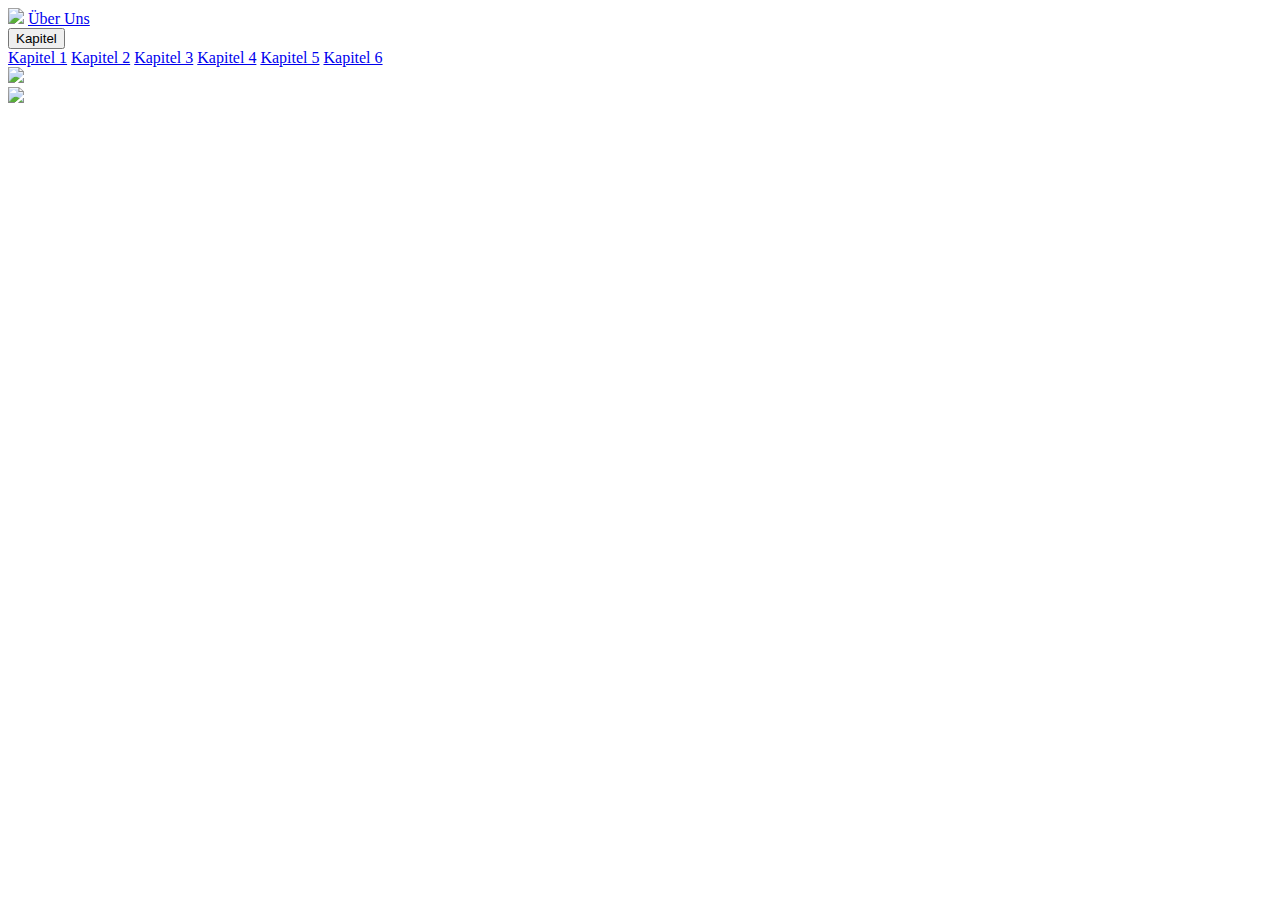
==== index.html @ 2693a5b6 "change" ====
<!DOCTYPE html>
<html lang="en">
<head>
    <meta charset="UTF-8">
    <meta name="viewport" content="width=device-width, initial-scale=1.0">
    <meta http-equiv="X-UA-Compatible" content="ie=edge">
    <title>HERO CONCEPT 2022</title>
    <link rel="stylesheet" href="./main/heroconcept.css">
</head>

<body>

    <div class="navbar">
        <a href="../MAIN/heroconcept.html"><img src="https://img.icons8.com/ios-filled/15/000000/home.png" class="home"/></a>
        <a href="../SIDES/us.html" class="us">Über Uns</a>
        <div class="dropdown">
            <button class="dropbtn">Kapitel 
            <i class="fa fa-caret-down"></i>
            </button>
            <div class="dropdown-content">
                <a href="../SIDES/chapter1.html">Kapitel 1</a>
                <a href="../SIDES/chapter2.html">Kapitel 2</a>
                <a href="../SIDES/chapter3.html">Kapitel 3</a>
                <a href="../SIDES/chapter4.html">Kapitel 4</a>
                <a href="../SIDES/chapter5.html">Kapitel 5</a>
                <a href="../SIDES/chapter6.html">Kapitel 6</a>
            </div>
      </div>
      <div class="pdfnav"><a href="../SIDES/heropdfs.html"><img src="https://img.icons8.com/ios-filled/20/000000/pdf--v1.png" class="pdf"/></a></div>
      <div class="chatnav"><a href="../SIDES/chat.html"><img src="https://img.icons8.com/ios-filled/20/000000/chat--v1.png" class="chat"/></a> </div>
    </div>

    <div class="video">
    <iframe width="560" height="315" src="https://www.youtube.com/embed/21uG2NYUqSY" title="YouTube video player" frameborder="0" allow="accelerometer; autoplay; clipboard-write; encrypted-media; gyroscope; picture-in-picture" allowfullscreen></iframe>
    </div>
  
</body>
</html>
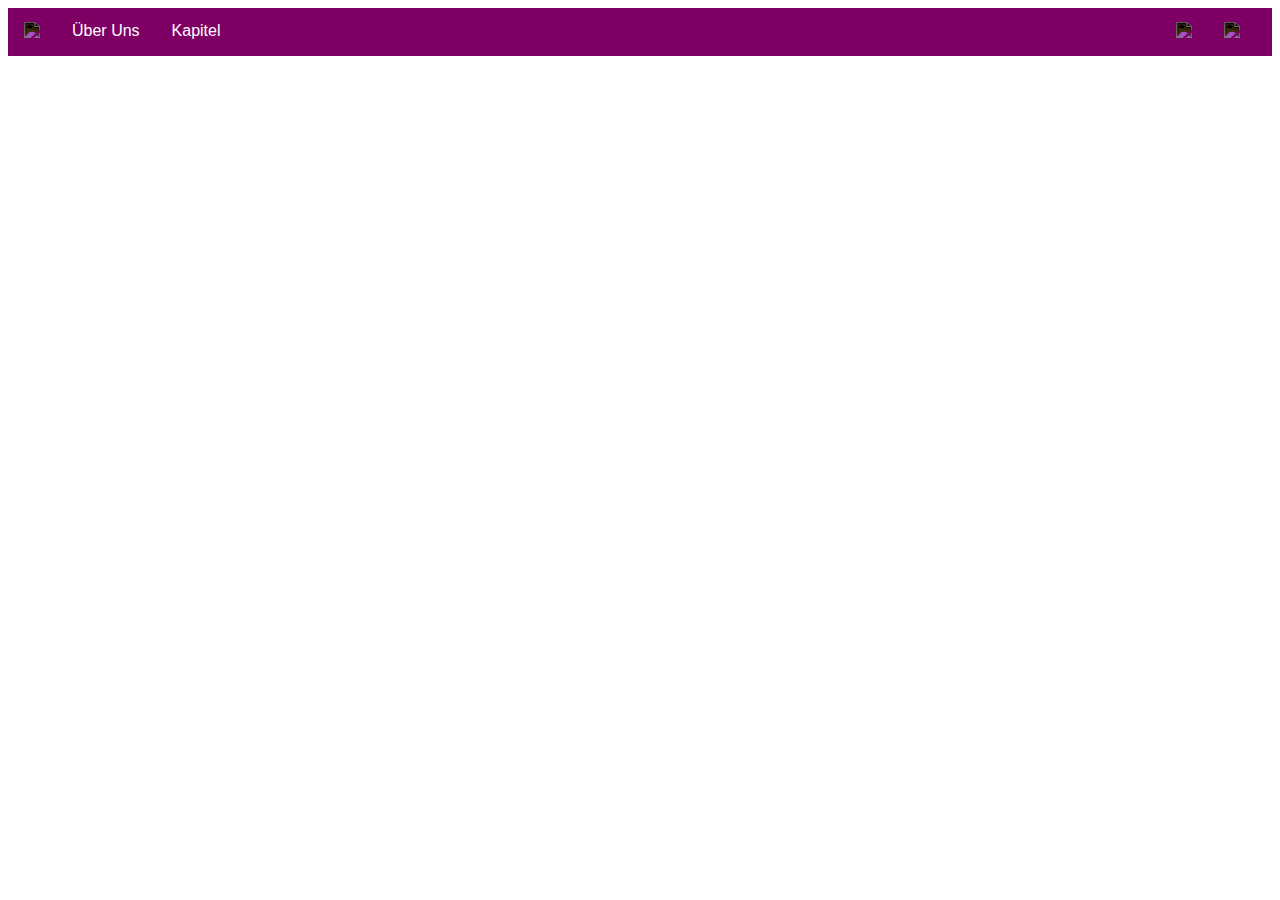
==== commit 6e22ee81: "change" ====
--- a/index.html
+++ b/index.html
@@ -5,7 +5,7 @@
     <meta name="viewport" content="width=device-width, initial-scale=1.0">
     <meta http-equiv="X-UA-Compatible" content="ie=edge">
     <title>HERO CONCEPT 2022</title>
-    <link rel="stylesheet" href="./main/heroconcept.css">
+    <link rel="stylesheet" href="heroconcept.css">
 </head>
 
 <body>
@@ -18,7 +18,7 @@
             <i class="fa fa-caret-down"></i>
             </button>
             <div class="dropdown-content">
-                <a href="../SIDES/chapter1.html">Kapitel 1</a>
+                <a href="../src/sides/chapter1.html">Kapitel 1</a>
                 <a href="../SIDES/chapter2.html">Kapitel 2</a>
                 <a href="../SIDES/chapter3.html">Kapitel 3</a>
                 <a href="../SIDES/chapter4.html">Kapitel 4</a>
--- a/heroconcept.css
+++ b/heroconcept.css
@@ -0,0 +1,102 @@
+body {
+	font-family: Arial, Helvetica, sans-serif;
+  }
+
+  .herostartimg {
+	  text-align: center;
+	  margin-top: 7em;
+  }
+
+  .letsstart {
+	width:35%;
+	height: auto;
+  }
+
+  .video {
+	text-align: center;
+	margin-top: 3em;
+  }
+
+  .navbar {
+	overflow: hidden;
+	background-color: #7e0064;
+  }
+  
+  .navbar a {
+	float: left;
+	font-size: 16px;
+	color: white;
+	text-align: center;
+	padding: 14px 16px;
+	text-decoration: none;
+  }
+
+  .home {
+	filter: invert();
+  }
+
+  .pdf {
+	filter: invert();
+	float: right;
+  }
+
+  .pdfnav {
+	  float: right;
+	  margin-right: 1em;
+  }
+
+  .chat {
+	filter: invert();
+	float: right;
+  }
+
+  .chatnav {
+	  float: right;
+  }
+
+  .dropdown {
+	float: left;
+	overflow: hidden;
+  }
+  
+  .dropdown .dropbtn {
+	font-size: 16px;  
+	border: none;
+	outline: none;
+	color: white;
+	padding: 14px 16px;
+	background-color: inherit;
+	font-family: inherit;
+	margin: 0;
+  }
+  
+  .navbar a:hover, .dropdown:hover .dropbtn {
+	background-color: #007e41;
+  }
+  
+  .dropdown-content {
+	display: none;
+	position: absolute;
+	background-color: #f9f9f9;
+	min-width: 160px;
+	box-shadow: 0px 8px 16px 0px rgba(0,0,0,0.2);
+	z-index: 1;
+  }
+  
+  .dropdown-content a {
+	float: none;
+	color: white;
+	background-color: #7e0064;
+	padding: 12px 16px;
+	text-decoration: none;
+	display: block;
+	text-align: left;
+  }
+  
+  .dropdown-content a:hover {
+	background-color: #007e41 ;
+  }
+  
+  .dropdown:hover .dropdown-content {
+	display: block;
+  }